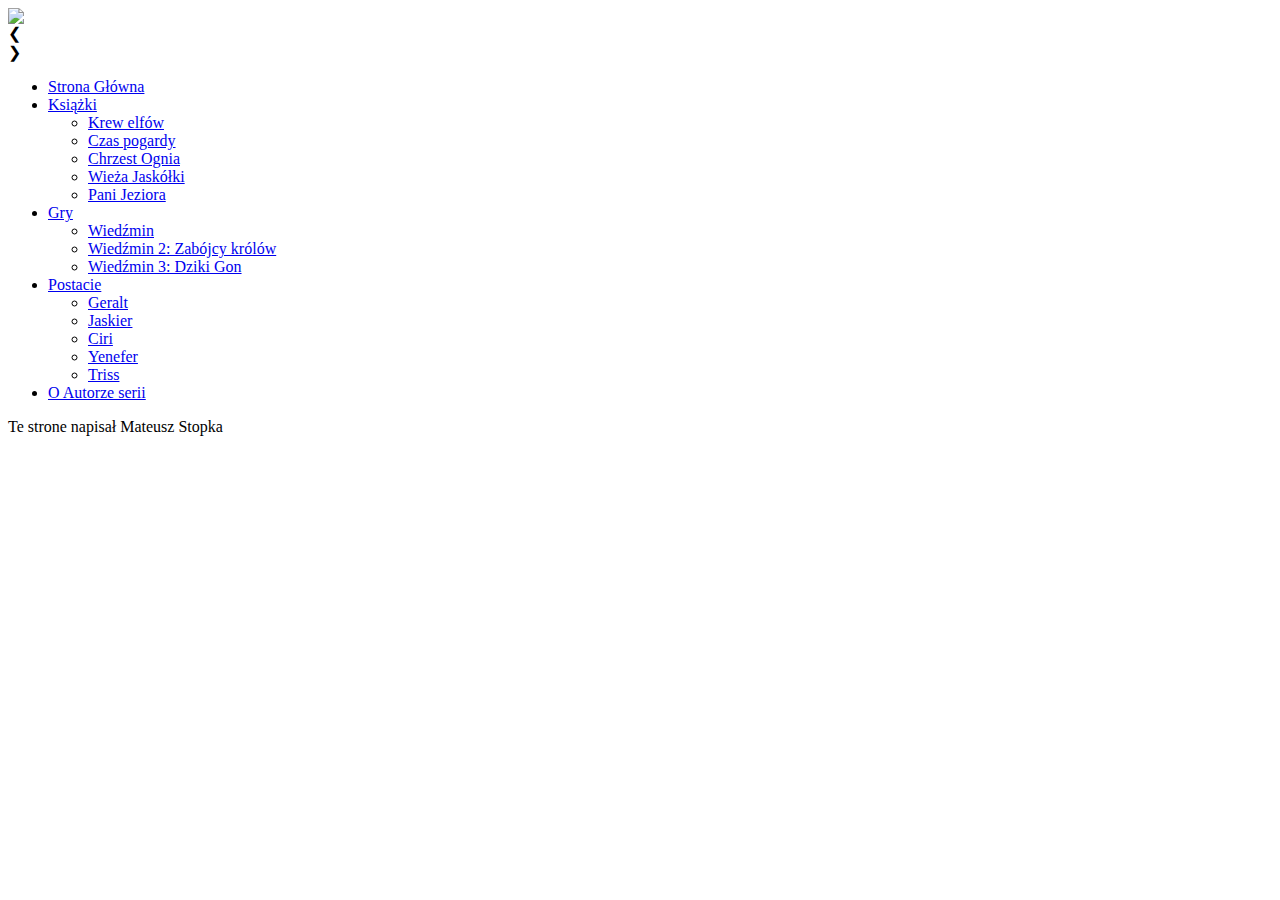
==== html/glowna.html @ 9c7dbe20 "Duże zmiany" ====
﻿<!DOCTYPE HTML>
<html>
	<head>
		<title>Wiedżmin</title>
		<meta charset="UTF-8"/>
		<link rel="stylesheet" type="text/css" href="../css/style.css"/>
		<meta name="viewport" content="width=device-width, initial-scale=1">
		<link rel="stylesheet" href="http://www.w3schools.com/lib/w3.css">
		
	</head>
	<body>
		
		<div class="main">
		<header class="header">			
		</header>
		
			<div class="w3-content w3-display-container" style="max-width:1000px">
				<img class="mySlides" src="../image/slider1.jpg" style="width:100%">
				<img class="mySlides" src="../image/slider4.jpg" style="width:100%">
				<img class="mySlides" src="../image/slider3.jpg" style="width:100%">
				<div class="w3-center w3-section w3-large w3-text-white w3-display-bottomleft" style="width:100%">
					<div class="w3-left w3-padding-left w3-hover-text-khaki" onclick="plusDivs(-1)">&#10094;</div>
					<div class="w3-right w3-padding-right w3-hover-text-khaki" onclick="plusDivs(1)">&#10095;</div>
					<span class="w3-badge demo w3-border w3-transparent w3-hover-white" onclick="currentDiv(1)"></span>
					<span class="w3-badge demo w3-border w3-transparent w3-hover-white" onclick="currentDiv(2)"></span>
					<span class="w3-badge demo w3-border w3-transparent w3-hover-white" onclick="currentDiv(3)"></span>
				</div>
			</div>
			
			<div class="menu">
			<ul class="all-box">
				<li><a href="index.html">Strona Główna</a></li>
				<li><a href="Krew_elfow.html">Książki</a>
					<ul>
						<li><a href="Krew_elfow.html">Krew elfów</a></li>
						<li><a href="Czas_pogardy.html">Czas pogardy</a></li>
						<li><a href="Chrzest_Ognia.html">Chrzest Ognia</a></li>
						<li><a href="Wieza_Jaskolki.html">Wieża Jaskółki</a></li>
						<li><a href="Pani_Jeziora.html">Pani Jeziora</a></li>
					</ul>
					</li>
				<li ><a href="Wiedzmin.html">Gry</a>
					<ul>
						<li ><a href="Wiedzmin.html">Wiedźmin</a></li>
						<li ><a href="Wiedzmin2.html">Wiedźmin 2: Zabójcy królów</a></li>
						<li ><a href="Wiedzmin3.html">Wiedźmin 3: Dziki Gon</a></li>
					</ul>
				</li>
				<li ><a href="Geralt.html">Postacie</a>
					<ul>
						<li ><a href="Geralt.html">Geralt</a></li>
						<li ><a href="Jaskier.html">Jaskier</a></li>
						<li ><a href="Ciri.html">Ciri</a></li>
						<li ><a href="Yenefer.html">Yenefer</a></li>
						<li ><a href="Triss.html">Triss</a></li>
					</ul>
				</li>
				<li><a href="autor.html">O Autorze serii</a></li>
			</ul>
			
				
			</div>
			<div class="container">
			
			</div>
			<footer class="footer">
			<p class="stopka">Te strone napisał Mateusz Stopka </p>
			</footer>
	
		
		</div>
	</body>
<script>
			var slideIndex = 1;
			showDivs(slideIndex);

			function plusDivs(n) {
			  showDivs(slideIndex += n);
			}

			function currentDiv(n) {
			  showDivs(slideIndex = n);
			}

			function showDivs(n) {
			  var i;
			  var x = document.getElementsByClassName("mySlides");
			  var dots = document.getElementsByClassName("demo");
			  if (n > x.length) {slideIndex = 1}    
			  if (n < 1) {slideIndex = x.length} ;
			  for (i = 0; i < x.length; i++) {
				 x[i].style.display = "none";  
			  }
			  for (i = 0; i < dots.length; i++) {
				 dots[i].className = dots[i].className.replace(" w3-white", "");
			  }
			  x[slideIndex-1].style.display = "block";  
			  dots[slideIndex-1].className += " w3-white";
			}
		</script>
</html>
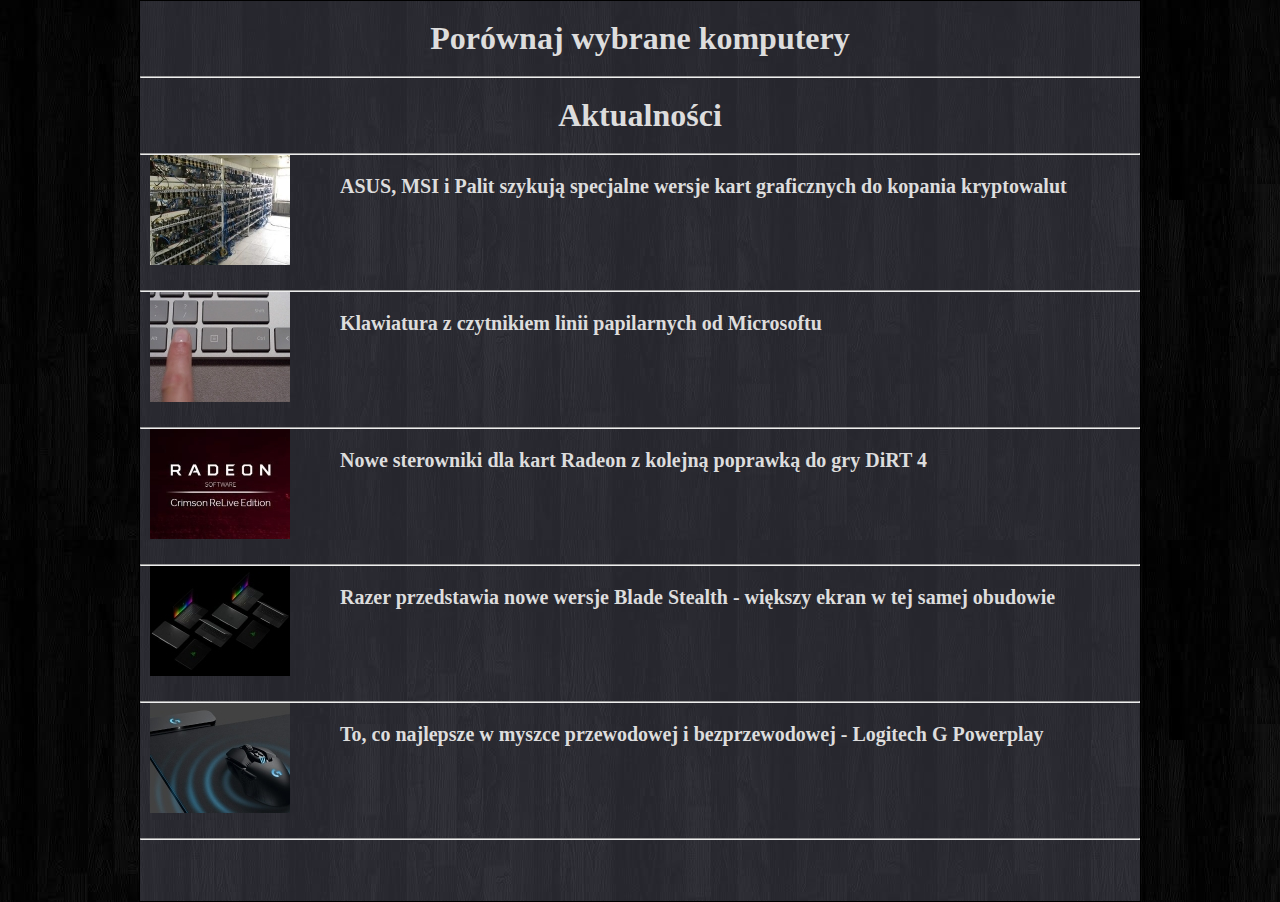
==== commit 979a533e: "glowna" ====
--- a/html/glowna.html
+++ b/html/glowna.html
@@ -1,101 +1,67 @@
-﻿<!DOCTYPE HTML>
 <html>
-	<head>
-		<title>Wiedżmin</title>
-		<meta charset="UTF-8"/>
-		<link rel="stylesheet" type="text/css" href="../css/style.css"/>
-		<meta name="viewport" content="width=device-width, initial-scale=1">
-		<link rel="stylesheet" href="http://www.w3schools.com/lib/w3.css">
-		
-	</head>
-	<body>
-		
-		<div class="main">
-		<header class="header">			
-		</header>
-		
-			<div class="w3-content w3-display-container" style="max-width:1000px">
-				<img class="mySlides" src="../image/slider1.jpg" style="width:100%">
-				<img class="mySlides" src="../image/slider4.jpg" style="width:100%">
-				<img class="mySlides" src="../image/slider3.jpg" style="width:100%">
-				<div class="w3-center w3-section w3-large w3-text-white w3-display-bottomleft" style="width:100%">
-					<div class="w3-left w3-padding-left w3-hover-text-khaki" onclick="plusDivs(-1)">&#10094;</div>
-					<div class="w3-right w3-padding-right w3-hover-text-khaki" onclick="plusDivs(1)">&#10095;</div>
-					<span class="w3-badge demo w3-border w3-transparent w3-hover-white" onclick="currentDiv(1)"></span>
-					<span class="w3-badge demo w3-border w3-transparent w3-hover-white" onclick="currentDiv(2)"></span>
-					<span class="w3-badge demo w3-border w3-transparent w3-hover-white" onclick="currentDiv(3)"></span>
-				</div>
-			</div>
-			
-			<div class="menu">
-			<ul class="all-box">
-				<li><a href="index.html">Strona Główna</a></li>
-				<li><a href="Krew_elfow.html">Książki</a>
-					<ul>
-						<li><a href="Krew_elfow.html">Krew elfów</a></li>
-						<li><a href="Czas_pogardy.html">Czas pogardy</a></li>
-						<li><a href="Chrzest_Ognia.html">Chrzest Ognia</a></li>
-						<li><a href="Wieza_Jaskolki.html">Wieża Jaskółki</a></li>
-						<li><a href="Pani_Jeziora.html">Pani Jeziora</a></li>
-					</ul>
-					</li>
-				<li ><a href="Wiedzmin.html">Gry</a>
-					<ul>
-						<li ><a href="Wiedzmin.html">Wiedźmin</a></li>
-						<li ><a href="Wiedzmin2.html">Wiedźmin 2: Zabójcy królów</a></li>
-						<li ><a href="Wiedzmin3.html">Wiedźmin 3: Dziki Gon</a></li>
-					</ul>
-				</li>
-				<li ><a href="Geralt.html">Postacie</a>
-					<ul>
-						<li ><a href="Geralt.html">Geralt</a></li>
-						<li ><a href="Jaskier.html">Jaskier</a></li>
-						<li ><a href="Ciri.html">Ciri</a></li>
-						<li ><a href="Yenefer.html">Yenefer</a></li>
-						<li ><a href="Triss.html">Triss</a></li>
-					</ul>
-				</li>
-				<li><a href="autor.html">O Autorze serii</a></li>
-			</ul>
-			
-				
-			</div>
-			<div class="container">
-			
-			</div>
-			<footer class="footer">
-			<p class="stopka">Te strone napisał Mateusz Stopka </p>
-			</footer>
-	
-		
-		</div>
-	</body>
-<script>
-			var slideIndex = 1;
-			showDivs(slideIndex);
+  <head>
+    <title>Konfigurator</title>
+    <meta charset="UTF-8"/>
+    <link rel="Shortcut icon" href="image/favicon.ico"/>
+    <link href="../css/arkusz.css" rel="stylesheet">
+    <link rel="stylesheet" href="../css/arkuszglowna.css">
+  </head>
 
-			function plusDivs(n) {
-			  showDivs(slideIndex += n);
-			}
-
-			function currentDiv(n) {
-			  showDivs(slideIndex = n);
-			}
-
-			function showDivs(n) {
-			  var i;
-			  var x = document.getElementsByClassName("mySlides");
-			  var dots = document.getElementsByClassName("demo");
-			  if (n > x.length) {slideIndex = 1}    
-			  if (n < 1) {slideIndex = x.length} ;
-			  for (i = 0; i < x.length; i++) {
-				 x[i].style.display = "none";  
-			  }
-			  for (i = 0; i < dots.length; i++) {
-				 dots[i].className = dots[i].className.replace(" w3-white", "");
-			  }
-			  x[slideIndex-1].style.display = "block";  
-			  dots[slideIndex-1].className += " w3-white";
-			}
-		</script>
+  <body>
+    <div id="main">
+      <div class="konfigurator">
+        <h1 class="naglowek">Porównaj wybrane komputery</h1>
+      </div>
+      <hr />
+      <div id="container">
+        <h1 class="naglowek">Aktualności</h1>
+        <hr />
+        <div class="obrazek">
+          <img src="../image/a1.jpg">
+        </div>
+        <div class="tekst">
+          <a target="_blank" href="http://www.benchmark.pl/aktualnosci/asus-msi-palit-karty-p106-100-p104-100-do-kopania-kryptowalut.html">
+          <p>ASUS, MSI i Palit szykują specjalne wersje kart graficznych do kopania kryptowalut
+          </p></a>
+        </div>
+        <hr />
+        <div class="obrazek">
+          <img src="../image/a2.jpg">
+        </div>
+        <div class="tekst">
+          <a target="_blank" href="http://www.benchmark.pl/aktualnosci/microsoft-modern-keyboard-klawiatura-ma-czytnik-linii-papilarnych.html">
+          <p>Klawiatura z czytnikiem linii papilarnych od Microsoftu
+          </p></a>
+        </div>
+        <hr />
+        <div class="obrazek">
+          <img src="../image/a3.jpg">
+        </div>
+        <div class="tekst">
+          <a target="_blank" href="http://www.benchmark.pl/sterowniki/pliki/amd-radeon-software-drivers-download-sterowniki-pobierz.html">
+          <p>Nowe sterowniki dla kart Radeon z kolejną poprawką do gry DiRT 4
+          </p></a>
+        </div>
+        <hr />
+        <div class="obrazek">
+          <img src="../image/a4.jpg">
+        </div>
+        <div class="tekst">
+          <a target="_blank" href="http://www.benchmark.pl/aktualnosci/razer-blade-stealth-2017-kompaktowy-laptop-do-grania-cena.html">
+          <p>Razer przedstawia nowe wersje Blade Stealth - większy ekran w tej samej obudowie
+          </p></a>
+        </div>
+        <hr />
+        <div class="obrazek">
+          <img src="../image/a5.jpg">
+        </div>
+        <div class="tekst">
+          <a target="_blank" href="http://www.benchmark.pl/aktualnosci/logitech-g-powerplay-stale-bezprzewodowe-ladowanie-myszki.html">
+          <p>To, co najlepsze w myszce przewodowej i bezprzewodowej - Logitech G Powerplay
+          </p></a>
+        </div>
+        <hr />
+      </div>
+    </div>
+  </body>
 </html>
--- a/css/arkusz.css
+++ b/css/arkusz.css
@@ -0,0 +1,49 @@
+body {
+  margin: 0px;
+	background-image: url("../image/tlo.jpg");
+	background-repeat: repeat;
+}
+
+#main {
+  width:1000px;
+  height:100%;
+	margin:0px auto;
+	border: 1px solid #000;
+	position:relative;
+	background-color:rgba(96, 96, 112, 0.4);
+}
+
+#menu {
+  width:100%;
+  float:left;
+}
+
+.menu {
+  width:25%;
+  height:50px;
+  font-size:20px;
+  font-family: Bookman Old Style;
+  color:#dddddd;
+  float:left;
+  display:inline-block;
+	position:relative;
+	margin:0;
+	background-color:#222;
+	font-weight:bold;
+  text-align:center;
+  line-height: 50px;
+}
+
+.menu:hover {
+  background-color:rgba(105, 105, 105, 0.7)
+}
+
+#frame {
+  width:99.5%;
+  height:100%;
+}
+
+iframe {
+  width:100%;
+  height:100%;
+}
--- a/css/arkuszglowna.css
+++ b/css/arkuszglowna.css
@@ -0,0 +1,45 @@
+.naglowek {
+  text-align: center;
+  color: #ddd;
+  padding-top: 19px;
+  padding-bottom: 19px;
+  margin: 0px auto;
+  padding: 0px auto;
+}
+
+hr {
+  margin: 0px auto;
+}
+
+.konfigurator:hover {
+  background-color: rgba(105, 105, 105, 0.7);
+}
+
+#container {
+  width: 100%;
+  float: left;
+}
+
+.obrazek {
+  float: left;
+  padding: 0px 10px 0px 10px;
+  width: 18%;
+  height: 135px;
+}
+
+.tekst {
+  width: 80%;
+  height: 135px;
+  font-size: 20px;
+  font-weight: bold;
+  float: left;
+  font-family: Bookman Old Style;
+}
+
+a {
+  text-decoration: none;
+  font-weight: bold;
+  float: left;
+  font-family: Bookman Old Style;
+  color: #ddd;
+}
